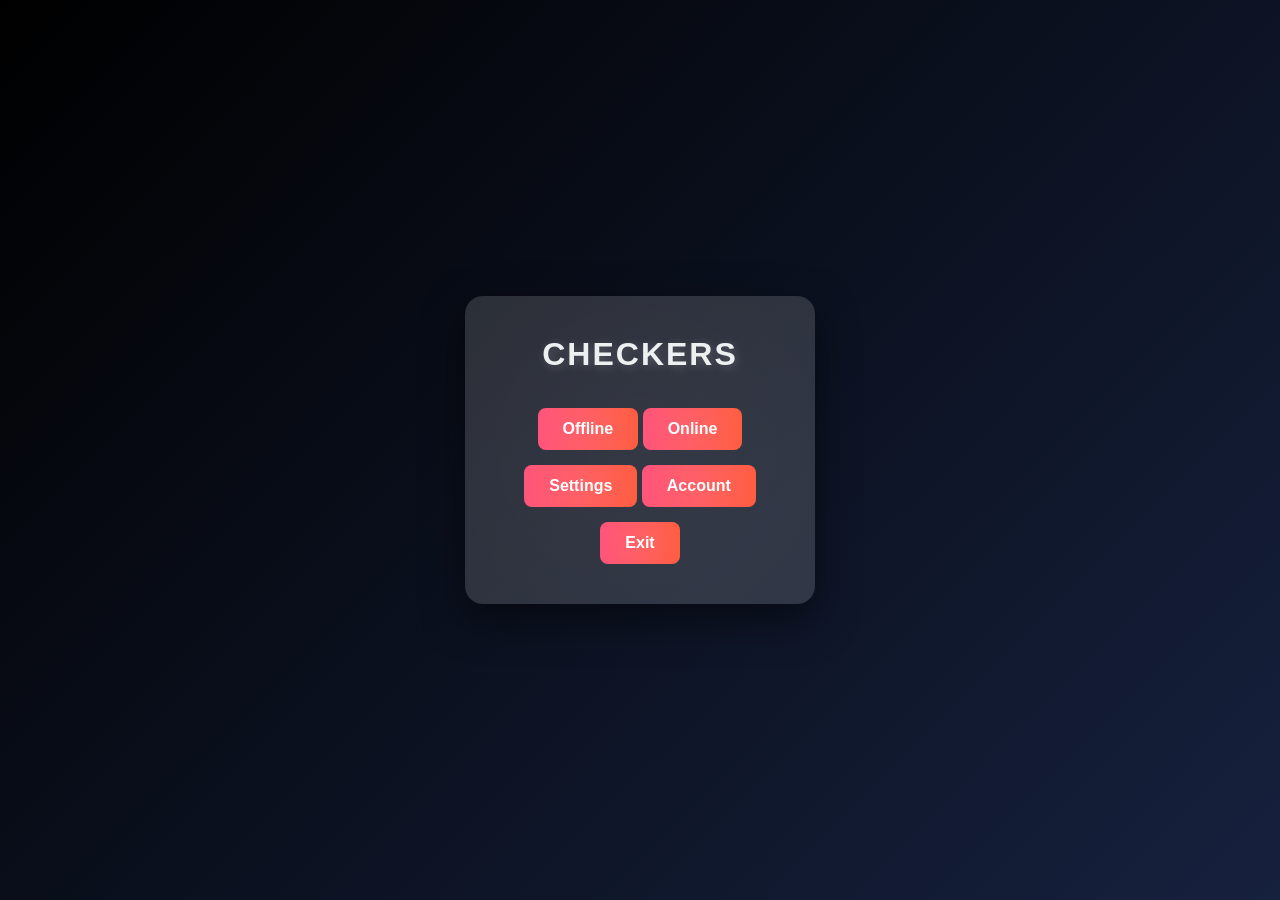
==== public/index.html @ f703f054 "first commit" ====
<!DOCTYPE html>
<html lang="en">
<head>
    <meta charset="UTF-8">
    <meta name="viewport" content="width=device-width, initial-scale=1.0">
    <title>Checkers Game</title>
    
    <script src="https://cdn.socket.io/4.5.4/socket.io.min.js"></script>
    <script defer src="js/socket.js"></script>
    
    <link rel="stylesheet" href="assets/styles/checker.css">
    <link rel="stylesheet" href="assets/styles/main.css">
</head>
<body>
    <div class="main-container" id="menu">
        <h1>Checkers</h1>
        <button class="main-button" onclick="navigateTo('offlineMenu')">Offline</button>
        <button class="main-button" onclick="navigateTo('onlineMenu')" >Online</button>
        <button class="main-button" onclick="navigateTo('settingsMenu')">Settings</button>
        <button class="main-button" onclick="navigateTo('AccountMenu')" ><div><img id="accountProfilePicture" alt="Avatar" src="[data-uri]"><p id="accountName">Account</p></div></button>
        <button class="main-button" onclick="window.location.replace('https://google.com')">Exit</button>
    </div>
    
    <div class="main-container" id="offlineMenu">
        <h1>Select Game Mode</h1>
        <button class="main-button" onclick="alert('Bota karşı oyun modu geliştiriliyor!')">Against Bot</button>
        <button class="main-button" onclick="navigateTo('offlineGameContainer')">Two Player</button>
        <button class="main-button" onclick="navigateTo('menu')">Back</button>
    </div>
    
    <div class="main-container" id="onlineMenu">
        <h1>Online Game</h1>
        <button class="main-button" onclick="navigateTo('quickMatchMenu')">Quick Match</button>
        <button class="main-button" onclick="navigateTo('gameListMenu')">Game List</button>
        <button class="main-button" onclick="navigateTo('createGameMenu')">Create Game</button>
        <button class="main-button" onclick="navigateTo('menu')">Back</button>
    </div>
    
    <div class="main-container" id="quickMatchMenu">
        <h1>Quick Match</h1>
        <button class="main-button" onclick="quickMatch()">Find Match</button>
        <button class="main-button" onclick="navigateTo('onlineMenu')">Back</button>
    </div>
    
    <div class="main-container" id="gameListMenu">
        <h1>Game List</h1>
        
        <div id="gameListContainer" class="game-list"></div>
        
        <div class="button-container">
            <button class="main-button" onclick="refreshGameList()">🔄 Refresh</button>
            <button class="main-button" onclick="joinGameFromList()">🎮 Join Game</button>
            <button class="main-button" onclick="navigateTo('onlineMenu')">⬅ Back</button>
        </div>
    </div>
    
    <div class="main-container" id="createGameMenu">
        <h1>Create Game</h1>
    
        <div class="side-selection">
            <label for="side">Choose Your Side:</label>
            <select id="side" class="main-input">
                <option value="white">⚪ White</option>
                <option value="black">⚫ Black</option>
            </select>
        </div>
    
        <div class="button-container">
            <button class="main-button" onclick="startNewGame()">🚀 Start</button>
            <button class="main-button" onclick="navigateTo('onlineMenu')">⬅ Back</button>
        </div>
    </div>
    
    <div class="main-container" id="settingsMenu">
        <h1>Settings</h1>
        <button class="main-button" onclick="adjustSound()">Sound Settings</button>
        <button class="main-button" onclick="adjustGraphics()">Graphics Settings</button>
        <button class="main-button" onclick="navigateTo('menu')">Back</button>
    </div>

    <div class="game-container" id="offlineGameContainer">
        <button class="back-button" onclick="navigateTo('offlineMenu')">Back</button>
        <button class="button-undo" id="undoButton" onclick="undoLastMove()">⏪</button>
        <button class="button-redo" id="redoButton" onclick="redoLastMove()">⏩</button>
        <div class="board-container">
            <div id="winner-display"></div>
            <div class="board" id="offlineGameBoard"></div>
        </div>
    </div>
    
    <div class="game-container" id="onlineGameContainer">
        <button class="back-button" onclick="navigateTo('onlineMenu')">Back</button>

        <div class="opponent-profile" id="opponentProfile">
            <img id="opponentAvatar" alt="Opponent Avatar">
            <p id="opponentName">Opponent</p>
        </div>

        <div class="board-container">
            <div id="winner-display"></div>
            <div class="board" id="onlineGameBoard"></div>
        </div>
    </div>

    <div class="main-container" id="waitingScreen">
        <h1 id="waitingScreenContent">Waiting for opponent...</h1>
        <div class="loading-spinner"></div>
        <button class="loading-spinner-back-button" onclick="navigateTo('onlineMenu')">Back</button>
    </div>

    <div class="main-container" id="waitingScreenForAuth">
        <h1 id="waitingScreenContentForAuth">Waiting for opponent...</h1>
        <div class="loading-spinner"></div>
    </div>

    <div class="main-container" id="AccountMenu">
        <h1>ACCOUNT SECTION</h1>
        <button class="main-button" onclick="navigateTo('signupMenu')">Sign Up</button>
        <button class="main-button" onclick="navigateTo('loginMenu')">Log In</button>
        <button class="main-button" onclick="navigateTo('sendCodeMenu')">Resresh Password</button>
        <button class="main-button" onclick="navigateTo('menu')">Back</button>
    </div>

    <div class="main-container" id="loginMenu">
        <h1>Log In</h1>
        <form id="loginForm">
            <input type="text" id="loginUserEmail" class="auth-input" placeholder="Useremail" required>
            <input type="password" id="loginPassword" class="auth-input" placeholder="Password" required>
            <button type="submit" class="main-button">Log In</button>
        </form>
        <p>Return to the <a href="#" onclick="navigateTo('AccountMenu')">Account Menu</a></p>
    </div>

    <div class="main-container" id="sendCodeMenu">
        <h1>Resresh Password</h1>
        <form id="sendCodeForm">
            <input type="email" id="sendCodeEmail" class="main-input" placeholder="Enter your email" required>
            <button type="submit" class="main-button">Send Code</button>
        </form>
        <p>Return to the <a href="#" onclick="navigateTo('AccountMenu')">Account Menu</a></p>
    </div>

    <div class="main-container" id="verifyMenuForRefreshPassword">
        <h1>Verify Code</h1>
        <form id="verifyRefreshPasswordForm">
            <input type="text" id="verificationCodeForRefreshPassword" class="main-input" placeholder="Enter verification code" required>
            <button type="submit" class="main-button">Verify</button>
        </form>
        <p>Return to the <a href="#" onclick="navigateTo('AccountMenu')">Account Menu</a></p>
    </div>

    <div class="main-container" id="refreshPasswordMenu">
        <h1>Reset Password</h1>
        <form id="refreshPasswordForm">
            <input type="password" id="newPassword" class="main-input" placeholder="Enter new password" required>
            <input type="password" id="confirmNewPassword" class="main-input" placeholder="Confirm new password" required>
            <button type="submit" class="main-button">Reset Password</button>
        </form>
        <p>Return to the <a href="#" onclick="navigateTo('AccountMenu')">Account Menu</a></p>
    </div>    
    
    <div class="main-container" id="signupMenu">
        <h1>Sign Up</h1>
        <form id="signupForm">
            <input type="text" id="signupUsername" class="main-input" placeholder="Enter username" required>
            <input type="email" id="signupUserEmail" class="main-input" placeholder="Enter email" required>
            <input type="number" id="signupUserDate" class="main-input" placeholder="Enter birthyear" required>
            <input type="password" id="signupPassword" class="main-input" placeholder="Enter password" required>
            <input type="password" id="confirmPassword" class="main-input" placeholder="Confirm password" required>
            <button type="submit" class="main-button">Sign Up</button>
        </form>
        <p>Return to the <a href="#" onclick="navigateTo('AccountMenu')">Account Menu</a></p>
    </div>
       
    <div class="main-container" id="verifyMenuForSignup">
        <h1>Verify Code</h1>
        <form id="verificationFormForSignup">
            <input type="text" id="verificationCodeForSignup" class="main-input" placeholder="Enter verification code" required>
            <button type="submit" class="main-button">Verify</button>
        </form>
        <p>Return to the <a href="#" onclick="navigateTo('Account Menu')">Account Menu</a></p>
    </div>    
    
    <script src="js/forms.js"></script>
    <script src="js/router.js"></script>
    <script src="js/mainScripts.js"></script>
    <script src="js/board.js"></script>
    <script src="js/game.js"></script>
</body>
</html>
---- public/assets/styles/checker.css ----
.game-container {
    position: relative;
    width: 100%;
    height: 98%;
    padding: 25px;
    background: rgba(44, 47, 56, 0.9); 
    border-radius: 15px;
    box-shadow: 0 10px 25px rgba(0, 0, 0, 0.3); 
    font-size: 1.1rem;
    transition: all 0.4s ease-in-out;
}

.game-container:hover {
    box-shadow: 0 12px 30px rgba(0, 0, 0, 0.4); 
}

.board-container {
    display: flex;
    width: 100%;
    height: auto;
    justify-content: center;
    align-items: center;
    margin-top: 15px;
}

.board {
    display: grid;
    grid-template-columns: repeat(8, 1fr); 
    grid-template-rows: repeat(8, 1fr);
    width: 100%;
    max-width: 500px;
    max-height: 500px;
    border: 3px solid #444; 
    border-radius: 12px;
    overflow: hidden;
    aspect-ratio: 1; 
    background: #161b22; 
    box-shadow: inset 0 0 8px rgba(0, 0, 0, 0.6); 
}

.square {
    width: 100%;
    height: 100%;
    display: flex;
    justify-content: center;
    align-items: center;
    transition: background-color 0.3s ease-in-out;
    font-size: 1.5rem;
    font-weight: bold;
}

.square:nth-child(odd) {
    background: #2c2f38; 
}

.square:nth-child(even) {
    background: #23272a; 
}

.square:hover {
    background: #3d4149; 
}

.back-button {
    position: absolute; 
    top: 10px; 
    left: 10px; 
    padding: 10px 15px;
    font-size: 18px;
    color: white;
    background: linear-gradient(90deg, #ff416c, #ff4b2b); 
    border: none;
    border-radius: 10px;
    cursor: pointer;
    font-weight: bold;
    letter-spacing: 1px;
    transition: all 0.3s ease-in-out;
    z-index: 10; 
}

.back-button:hover {
    background: linear-gradient(90deg, #ff4b2b, #ff416c); 
    transform: scale(1.05); 
    box-shadow: 0 6px 15px rgba(255, 75, 43, 0.4); 
}

.button-undo {
    position: absolute; 
    top: 10px; 
    right: 70px; 
    padding: 10px 15px;
    font-size: 18px;
    color: white;
    background: linear-gradient(90deg, #ff416c, #ff4b2b); 
    border: none;
    border-radius: 10px;
    cursor: pointer;
    font-weight: bold;
    letter-spacing: 1px;
    transition: all 0.3s ease-in-out;
    z-index: 10; 
}

.button-undo:hover {
    background: linear-gradient(90deg, #ff4b2b, #ff416c); 
    transform: scale(1.05);
    box-shadow: 0 6px 15px rgba(255, 75, 43, 0.4); 
}

.button-redo {
    position: absolute; 
    top: 10px; 
    right: 10px; 
    padding: 10px 15px;
    font-size: 18px;
    color: white;
    background: linear-gradient(90deg, #ff416c, #ff4b2b); 
    border: none;
    border-radius: 10px;
    cursor: pointer;
    font-weight: bold;
    letter-spacing: 1px;
    transition: all 0.3s ease-in-out;
    z-index: 10; 
}

.button-redo:hover {
    background: linear-gradient(90deg, #ff4b2b, #ff416c); 
    transform: scale(1.05); 
    box-shadow: 0 6px 15px rgba(255, 75, 43, 0.4); 
}

.square.black-square {
    background: linear-gradient(135deg, #1a1a1a, #222); 
}

.square.white-square {
    background: linear-gradient(135deg, #2c2f38, #3a3f4b); 
}

.square:hover {
    background: radial-gradient(circle, #ffd700 30%, #e6c300 100%); 
    cursor: pointer;
    transition: background 0.3s ease-in-out;
}

.white-piece, .black-piece {
    width: 75%;
    height: 75%;
    border-radius: 50%;
    box-shadow: 0 5px 10px rgba(0, 0, 0, 0.3);
    transition: transform 0.3s ease-in-out, box-shadow 0.3s ease-in-out;
    display: flex;
    align-items: center;
    justify-content: center;
}

.white-piece:hover, .black-piece:hover {
    transform: scale(1.15); 
    box-shadow: 0 8px 15px rgba(0, 0, 0, 0.5); 
}

.white-piece {
    background: radial-gradient(circle, #fff 40%, #eaeaea 100%); 
    border: 3px solid #bbb;
}

.black-piece {
    background: radial-gradient(circle, #222 40%, #111 100%); 
    border: 3px solid #444;
}

.highlight {
    background: radial-gradient(circle, rgba(255, 255, 0, 0.7) 40%, rgba(255, 215, 0, 0.4) 100%); 
    animation: pulse 1s infinite alternate; 
}

.highlight-capture {
    background: radial-gradient(circle, rgba(255, 0, 0, 0.7) 40%, rgba(200, 0, 0, 0.5) 100%); 
    animation: pulse 1s infinite alternate;
}

.queen {
    border: 4px solid gold; 
    width: 75%;
    height: 75%;
    font-size: 22px;
    display: flex;
    align-items: center;
    justify-content: center;
    color: gold;
    font-weight: bold;
    text-shadow: 1px 1px 5px rgba(255, 215, 0, 0.7); 
}

.opponent-profile {
    position: absolute; 
    top: 10px; 
    right: 10px; 
    display: flex;
    align-items: center;
    gap: 10px;
    padding: 10px;
    background: rgba(0, 0, 0, 0.1);
    border-radius: 10px;
    width: fit-content;
}

.opponent-profile img {
    width: 50px;
    height: 50px;
    border-radius: 50%;
    border: 2px solid white;
}

.opponent-profile p {
    font-size: 16px;
    font-weight: bold;
}


@keyframes pulse {
    0% { transform: scale(1); }
    100% { transform: scale(1.1); }
}

@media screen and (max-width: 600px) {
    .game-container {
        width: 100%;
        height: 90%;
        display: flex;
        align-items: center;
        justify-content: center;
        flex-direction: column;
        padding: 0px;
        box-shadow: 0 3px 8px rgba(0, 0, 0, 0.2);
        border-radius: 12px;
    }

    .board-container {
        display: flex;
        height: auto;
        width: 100%;
        align-items: center;
        justify-content: center;
        flex-direction: column;
    }

    .board {
        width: 98%;
        max-width: 500px;
        max-height: 500px;
        aspect-ratio: 1; 
        border-radius: 8px;
        border: 2px solid #555;
    }

    .square {
        transition: background-color 0.3s ease, transform 0.2s ease; 
    }

    .square:hover {
        transform: scale(1.05); /
    }

    .white-piece, .black-piece {
        width: 70%; 
        height: 70%;
    }

    .queen {
        width: 70%; 
        height: 70%;
        font-size: 18px;
        text-shadow: 1px 1px 4px rgba(255, 215, 0, 0.5); 
    }
}
---- public/assets/styles/main.css ----
/* main.css */
* {
    margin: 0;
    padding: 0;
    box-sizing: border-box;
    font-family: 'Poppins', sans-serif;
}

body {
    display: flex;
    justify-content: center;
    align-items: center;
    height: 100vh;
    background: linear-gradient(135deg, #000000, #16213E);
}

.main-container {
    text-align: center;
    background: rgba(255, 255, 255, 0.12);
    padding: 40px;
    border-radius: 18px;
    box-shadow: 0 15px 40px rgba(0, 0, 0, 0.5);
    width: 350px;
    transition: transform 0.4s ease-in-out;
    display: none;
    position: relative;
    overflow: hidden;
}

.main-container::before {
    pointer-events: none;
    content: "";
    position: absolute;
    top: -50%;
    left: -50%;
    width: 200%;
    height: 200%;
    background: radial-gradient(circle, rgba(255, 255, 255, 0.05), transparent);
    transform: rotate(25deg);
}

.main-container:hover {
    transform: scale(1.05);
    box-shadow: 0 20px 50px rgba(0, 0, 0, 0.6);
}

.main-input {
    width: 100%;
    padding: 12px;
    margin-top: 10px;
    border: none;
    border-radius: 6px;
    background: rgba(255, 255, 255, 0.2);
    color: white;
    font-size: 16px;
    text-align: center;
    outline: none;
    transition: background 0.3s ease-in-out, box-shadow 0.3s ease-in-out;
}

.main-input:focus {
    background: rgba(255, 255, 255, 0.3);
    box-shadow: 0 0 10px rgba(255, 255, 255, 0.3);
}

.main-button {
    margin-top: 15px;
    padding: 12px 25px;
    font-size: 16px;
    font-weight: bold;
    color: white;
    background: linear-gradient(90deg, #ff416c, #ff4b2b);
    border: none;
    border-radius: 8px;
    cursor: pointer;
    transition: all 0.3s ease-in-out;
    position: relative;
    overflow: hidden;
}

.main-button div{
    margin: 0;
    padding: 0;
    position: relative;
}

.main-button div img {
    display: none;
    width: 35px;
    height: 35px;
    border-radius: 50%;
    border: 2px solid white;
    position: absolute;
    left: -20px;
    top: -7px;
}

.main-button div p {
    margin-top: 0;
    margin-left: 0px;
    font-size: 16px;
    color: white;
    font-weight: bold;
}

.main-button::before {
    pointer-events: none;
    content: "";
    position: absolute;
    top: -100%;
    left: -100%;
    width: 300%;
    height: 300%;
    background: radial-gradient(circle, rgba(255, 255, 255, 0.15), transparent);
    transform: rotate(25deg);
    transition: all 0.4s ease-in-out;
}

.main-button:hover::before {
    top: 0;
    left: 0;
}

.main-button:hover {
    background: linear-gradient(90deg, #ff4b2b, #ff416c);
    transform: scale(1.1);
    box-shadow: 0 5px 15px rgba(255, 75, 43, 0.5);
}

.main-button:active {
    transform: scale(0.95);
}

.main-container h1 {
    margin-bottom: 20px;
    color: #ecf0f1;
    font-size: 32px;
    text-transform: uppercase;
    letter-spacing: 2px;
    text-shadow: 2px 2px 10px rgba(255, 255, 255, 0.2);
}
.main-container p{
    margin-top: 5px;
    color: white;
}

.game-list {
    width: 100%;
    margin: 10px auto;
    max-height: 400px;
    min-height: 300px;
    overflow-y: auto;
    border: 3px solid rgba(255, 255, 255, 0.2);
    border-radius: 10px;
    padding: 15px;
    background: rgba(0, 0, 0, 0.6);
    color: #fff;
    backdrop-filter: blur(8px);
    transition: all 0.3s ease-in-out;
}

.game-list:hover {
    border-color: rgba(255, 255, 255, 0.5);
    transform: scale(1.02);
}

.game-list div {
    padding: 12px;
    margin: 5px 0;
    border-bottom: 1px solid rgba(255, 255, 255, 0.2);
    transition: background 0.3s ease-in-out;
    border-radius: 5px;
}

.game-list div:hover {
    background: rgba(255, 255, 255, 0.1);
}

.game-refresh-btn {
    background: linear-gradient(90deg, #ffa500, #ff7700);
}
.game-refresh-btn:hover {
    background: linear-gradient(90deg, #ff7700, #ffa500);
}

.game-join-btn {
    background: linear-gradient(90deg, #008CBA, #005f7f);
}
.game-join-btn:hover {
    background: linear-gradient(90deg, #005f7f, #008CBA);
}

.game-back-btn {
    background: linear-gradient(90deg, #f44336, #c73022);
}
.game-back-btn:hover {
    background: linear-gradient(90deg, #c73022, #f44336);
}

.game-settings-btn {
    background: linear-gradient(90deg, #ffa500, #cc7a00);
}
.game-settings-btn:hover {
    background: linear-gradient(90deg, #cc7a00, #ffa500);
}

.game-start-btn {
    background: linear-gradient(90deg, #4CAF50, #3d8b40);
}
.game-start-btn:hover {
    background: linear-gradient(90deg, #3d8b40, #4CAF50);
}

.side-selection {
    display: flex;
    align-items: center;
    justify-content: center;
    gap: 10px;
    margin: 15px 0;
    font-size: 18px;
    font-weight: bold;
    color: #fff;
}

.side-selection label {
    font-size: 20px;
}

.side-selection select {
    padding: 8px 12px;
    font-size: 16px;
    border: 2px solid #888;
    border-radius: 5px;
    background-color: rgba(0, 0, 0, 0.6);
    color: #fff;
    cursor: pointer;
    outline: none;
    transition: all 0.3s ease-in-out;
    backdrop-filter: blur(6px);
}

.side-selection select:hover {
    border-color: #fff;
}

.side-selection select:focus {
    border-color: #ffcc00;
}

.selected-room {
    background: linear-gradient(90deg, #4CAF50, #3d8b40);
    color: white;
    font-weight: bold;
    border-radius: 5px;
    padding: 8px;
}

.loading-spinner-back-button {
    position: relative;
    margin-top: 20px;
    padding: 10px 15px;
    font-size: 18px;
    color: white;
    background: linear-gradient(90deg, #ff416c, #ff4b2b); 
    border: none;
    border-radius: 10px;
    cursor: pointer;
    font-weight: bold;
    letter-spacing: 1px;
    transition: all 0.3s ease-in-out;
    z-index: 1000; 
}

.loading-spinner-back-button:hover {
    background: linear-gradient(90deg, #ff4b2b, #ff416c); 
    transform: scale(1.05); 
    box-shadow: 0 6px 15px rgba(255, 75, 43, 0.4); 
}

.loading-spinner {
    margin: 10px auto;
    width: 40px;
    height: 40px;
    border: 4px solid rgba(255, 255, 255, 0.3);
    border-top: 4px solid white;
    border-radius: 50%;
    animation: spin 1s linear infinite;
}

@keyframes spin {
    0% { transform: rotate(0deg); }
    100% { transform: rotate(360deg); }
}
.auth-input {
    width: 100%;
    padding: 12px;
    margin-top: 10px;
    border: none;
    border-radius: 6px;
    background: rgba(255, 255, 255, 0.2);
    color: white;
    font-size: 16px;
    text-align: center;
    outline: none;
    transition: background 0.3s ease-in-out, box-shadow 0.3s ease-in-out;
}

.auth-input:focus {
    background: rgba(255, 255, 255, 0.3);
    box-shadow: 0 0 10px rgba(255, 255, 255, 0.3);
}
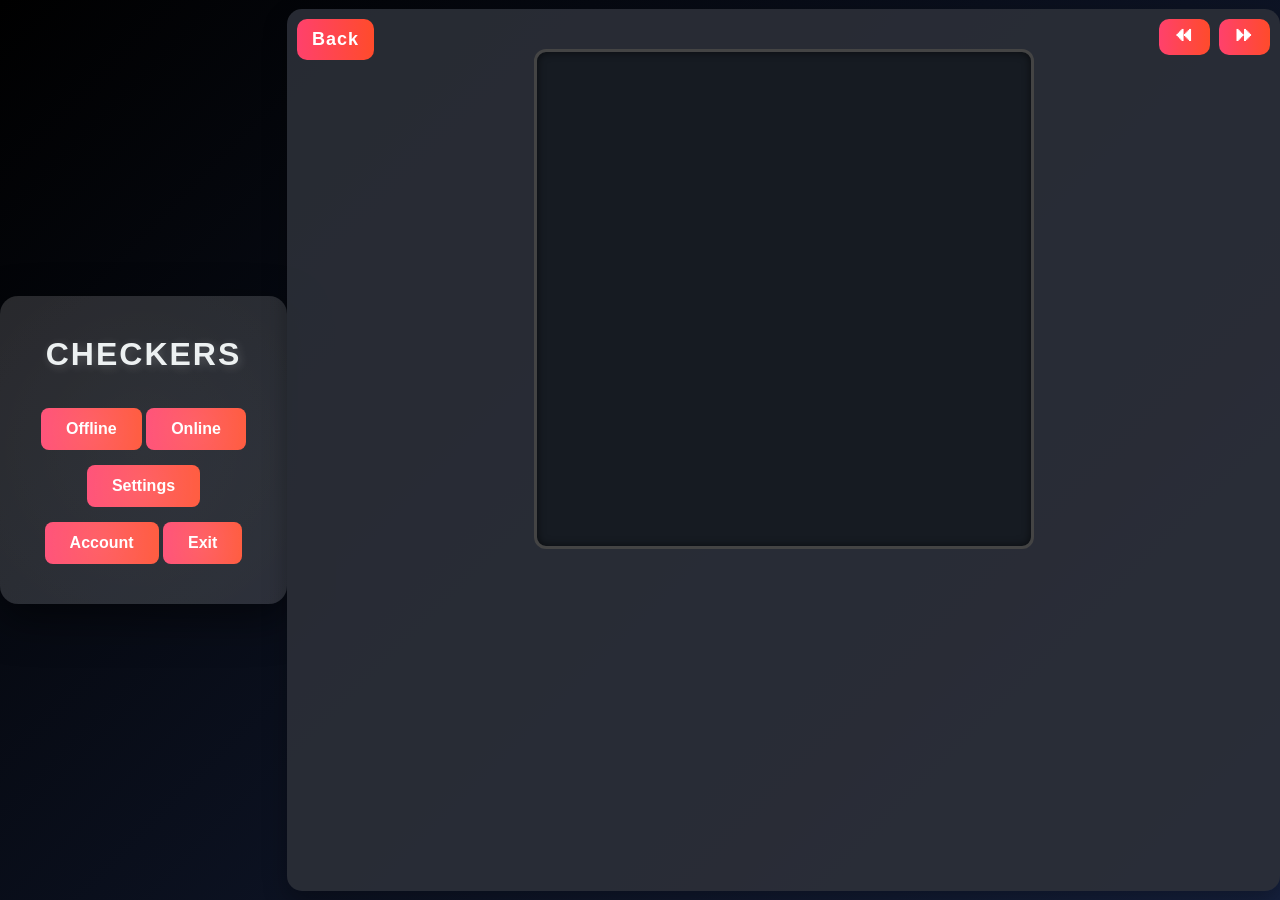
==== commit 4bc01264: "Update index.html" ====
--- a/public/index.html
+++ b/public/index.html
@@ -5,7 +5,6 @@
     <meta name="viewport" content="width=device-width, initial-scale=1.0">
     <title>Checkers Game</title>
     
-    <script src="https://cdn.socket.io/4.5.4/socket.io.min.js"></script>
     <script defer src="js/socket.js"></script>
     
     <link rel="stylesheet" href="assets/styles/checker.css">
@@ -17,13 +16,12 @@
         <button class="main-button" onclick="navigateTo('offlineMenu')">Offline</button>
         <button class="main-button" onclick="navigateTo('onlineMenu')" >Online</button>
         <button class="main-button" onclick="navigateTo('settingsMenu')">Settings</button>
-        <button class="main-button" onclick="navigateTo('AccountMenu')" ><div><img id="accountProfilePicture" alt="Avatar" src="[data-uri]"><p id="accountName">Account</p></div></button>
+        <button class="main-button" id="AccountMenuButtonId" onclick="navigateTo('AccountMenu')" ><div><img id="accountProfilePicture" alt="Avatar" src=""><p id="accountName">Account</p></div></button>
         <button class="main-button" onclick="window.location.replace('https://google.com')">Exit</button>
     </div>
     
     <div class="main-container" id="offlineMenu">
         <h1>Select Game Mode</h1>
-        <button class="main-button" onclick="alert('Bota karşı oyun modu geliştiriliyor!')">Against Bot</button>
         <button class="main-button" onclick="navigateTo('offlineGameContainer')">Two Player</button>
         <button class="main-button" onclick="navigateTo('menu')">Back</button>
     </div>
@@ -33,6 +31,7 @@
         <button class="main-button" onclick="navigateTo('quickMatchMenu')">Quick Match</button>
         <button class="main-button" onclick="navigateTo('gameListMenu')">Game List</button>
         <button class="main-button" onclick="navigateTo('createGameMenu')">Create Game</button>
+        <button class="main-button" onclick="navigateTo('gameHistoryList')">Game History</button>
         <button class="main-button" onclick="navigateTo('menu')">Back</button>
     </div>
     
@@ -48,9 +47,19 @@
         <div id="gameListContainer" class="game-list"></div>
         
         <div class="button-container">
-            <button class="main-button" onclick="refreshGameList()">🔄 Refresh</button>
-            <button class="main-button" onclick="joinGameFromList()">🎮 Join Game</button>
-            <button class="main-button" onclick="navigateTo('onlineMenu')">⬅ Back</button>
+            <button class="main-button" onclick="refreshGameList()">↻</button>
+            <button class="main-button" onclick="joinGameFromList()">►</button>
+            <button class="main-button" style="padding-left: 25px; padding-right: 25px; padding-top: 10px; padding-bottom: 12px;" onclick="navigateTo('onlineMenu')">⬅</button>
+        </div>
+    </div>
+
+    <div class="main-container" id="gameHistoryList">
+        <h1>Game History</h1>
+        
+        <div id="gameHistoryListContainer" class="game-list"></div>
+        
+        <div class="button-container">
+            <button class="main-button"   style="padding-left: 25px; padding-right: 25px; padding-top: 10px; padding-bottom: 12px;" onclick="navigateTo('onlineMenu') ">⬅</button>
         </div>
     </div>
     
@@ -80,8 +89,8 @@
 
     <div class="game-container" id="offlineGameContainer">
         <button class="back-button" onclick="navigateTo('offlineMenu')">Back</button>
-        <button class="button-undo" id="undoButton" onclick="undoLastMove()">⏪</button>
-        <button class="button-redo" id="redoButton" onclick="redoLastMove()">⏩</button>
+        <button class="button-undo" id="undoButton" onclick="undoLastMove()">⏪︎</button>
+        <button class="button-redo" id="redoButton" onclick="redoLastMove()">⏩︎</button>
         <div class="board-container">
             <div id="winner-display"></div>
             <div class="board" id="offlineGameBoard"></div>
@@ -100,6 +109,22 @@
             <div id="winner-display"></div>
             <div class="board" id="onlineGameBoard"></div>
         </div>
+    </div>
+
+    <div class="game-container" id="reviewGameContainer">
+        <button class="back-button" onclick="navigateTo('gameHistoryList')">Back</button>
+        <button class="button-undo" id="undoButton" onclick="undoLastMove()">⏪︎</button>
+        <button class="button-redo" id="redoButton" onclick="redoLastMove()">⏩︎</button>
+        <div class="board-container">
+            <div id="winner-display"></div>
+            <div class="board" id="reviewGameBoard"></div>
+        </div>
+    </div>
+
+    <div class="main-container" id="afterEndOfOnlineGameContainer">
+        <h1 id="afterEndOfOnlineGameMessage">Game Over! White player wins.</h1>
+        <button class="loading-spinner-back-button" onclick="navigateTo('onlineMenu')">Back</button>
+        <button class="loading-spinner-back-button" onclick="navigateTo('gameHistoryList')">Game History</button>
     </div>
 
     <div class="main-container" id="waitingScreen">
@@ -117,7 +142,20 @@
         <h1>ACCOUNT SECTION</h1>
         <button class="main-button" onclick="navigateTo('signupMenu')">Sign Up</button>
         <button class="main-button" onclick="navigateTo('loginMenu')">Log In</button>
-        <button class="main-button" onclick="navigateTo('sendCodeMenu')">Resresh Password</button>
+        <button class="main-button" onclick="navigateTo('sendCodeMenu')">Reset Password</button>
+        <button class="main-button" onclick="navigateTo('menu')">Back</button>
+    </div>
+
+    <div class="main-container" id="PersonalAccountMenu">
+        <div class="profile-container">
+        <div class="profile-picture"><img id="accountProfilePicture" alt="Avatar" src="[data-uri]"></div>
+        <div class="profile-elements">
+            <p id="accountProfileName">Name: Name</p>
+            <p id="accountProfileEmail">Email: Email.com</p>
+            <p id="accountProfileBirthyear">Birthyear: 2000</p>
+        </div>
+        </div>
+        <button class="main-button" onclick="logOut()">Log Out</button>
         <button class="main-button" onclick="navigateTo('menu')">Back</button>
     </div>
 
@@ -179,7 +217,7 @@
             <button type="submit" class="main-button">Verify</button>
         </form>
         <p>Return to the <a href="#" onclick="navigateTo('Account Menu')">Account Menu</a></p>
-    </div>    
+    </div>  
     
     <script src="js/forms.js"></script>
     <script src="js/router.js"></script>
--- a/public/assets/styles/checker.css
+++ b/public/assets/styles/checker.css
@@ -1,5 +1,3 @@
-
-
 .game-container {
     position: relative;
     width: 100%;
@@ -90,8 +88,8 @@
     position: absolute; 
     top: 10px; 
     right: 70px; 
-    padding: 10px 15px;
-    font-size: 18px;
+    padding: 4px 15px 9px 15px;
+    font-size: 20px;
     color: white;
     background: linear-gradient(90deg, #ff416c, #ff4b2b); 
     border: none;
@@ -113,8 +111,8 @@
     position: absolute; 
     top: 10px; 
     right: 10px; 
-    padding: 10px 15px;
-    font-size: 18px;
+    padding: 4px 15px 9px 15px;
+    font-size: 20px;
     color: white;
     background: linear-gradient(90deg, #ff416c, #ff4b2b); 
     border: none;
--- a/public/assets/styles/main.css
+++ b/public/assets/styles/main.css
@@ -1,4 +1,3 @@
-/* main.css */
 * {
     margin: 0;
     padding: 0;
@@ -309,3 +308,114 @@
     background: rgba(255, 255, 255, 0.3);
     box-shadow: 0 0 10px rgba(255, 255, 255, 0.3);
 }
+
+.profile-picture{
+    display: flex;
+    margin: 0;
+    padding: 0;
+}
+
+.profile-picture img {
+    width: 100%;
+    height: 100%;
+    border-radius: 50%;
+    border: 2px solid white;
+}
+
+.profile-elements {
+    display: flex;
+    flex-direction: column;
+    align-items: center; /* 🔹 Tüm çocukları yatayda ortalamak için */
+    margin-top: 10px;
+    width: 100%;
+}
+
+.profile-elements p {
+    padding: 0;
+    text-align: center;    
+    font-size: 20px;
+    color: white;
+    line-height: 1.1;
+    text-shadow: 1px 1px 2px rgba(0, 0, 0, 0.5);
+}
+
+.profile-container {
+    display: flex;
+    flex-direction: column;
+    width: 100%;
+}
+#gameHistoryListContainer {
+    display: flex;
+    flex-direction: column;
+    gap: 8px;
+    padding: 10px;
+}
+
+/* Her bir geçmiş oyun kutusu */
+.game-history-room {
+    display: flex;
+    align-items: center;
+    justify-content: flex-start;
+    gap: 10px;
+    background-color: #1e1e1e;
+    color: #ffffff;
+    padding: 10px 14px;
+    border-radius: 8px;
+    box-shadow: 0 2px 4px rgba(0,0,0,0.3);
+    cursor: pointer;
+    transition: background-color 0.2s ease;
+}
+
+.game-history-room:hover {
+    background-color: #2a2a2a;
+}
+
+/* Açma butonu */
+.open-game-history-button {
+    background-color: transparent;
+    border: none;
+    color: #ffffff;
+    font-size: 18px;
+    cursor: pointer;
+    transition: transform 0.2s ease;
+}
+
+.open-game-history-button:hover {
+    transform: scale(1.2);
+    color: #ffffff;
+}
+
+/* Tarih metni */
+.game-history-room span {
+    font-size: 16px;
+    color: #ccc;
+    flex-grow: 1;
+}
+/* Renkli sonuç topu */
+.result-dot {
+    width: 10px;
+    height: 10px;
+    border-radius: 50%;
+    margin-left: auto;
+}
+
+/* Kazandıysa yeşil */
+.result-dot.win {
+    background-color: #4caf50;
+}
+
+/* Kaybettiyse kırmızı */
+.result-dot.lose {
+    background-color: #f44336;
+}
+
+#afterEndOfOnlineGameMessage {
+    margin-top: 20px;
+}
+
+#afterEndOfOnlineGameContainer {
+    position: absolute;
+    top: 50%;
+    left: 50%;
+    transform: translate(-50%, -50%);
+}    
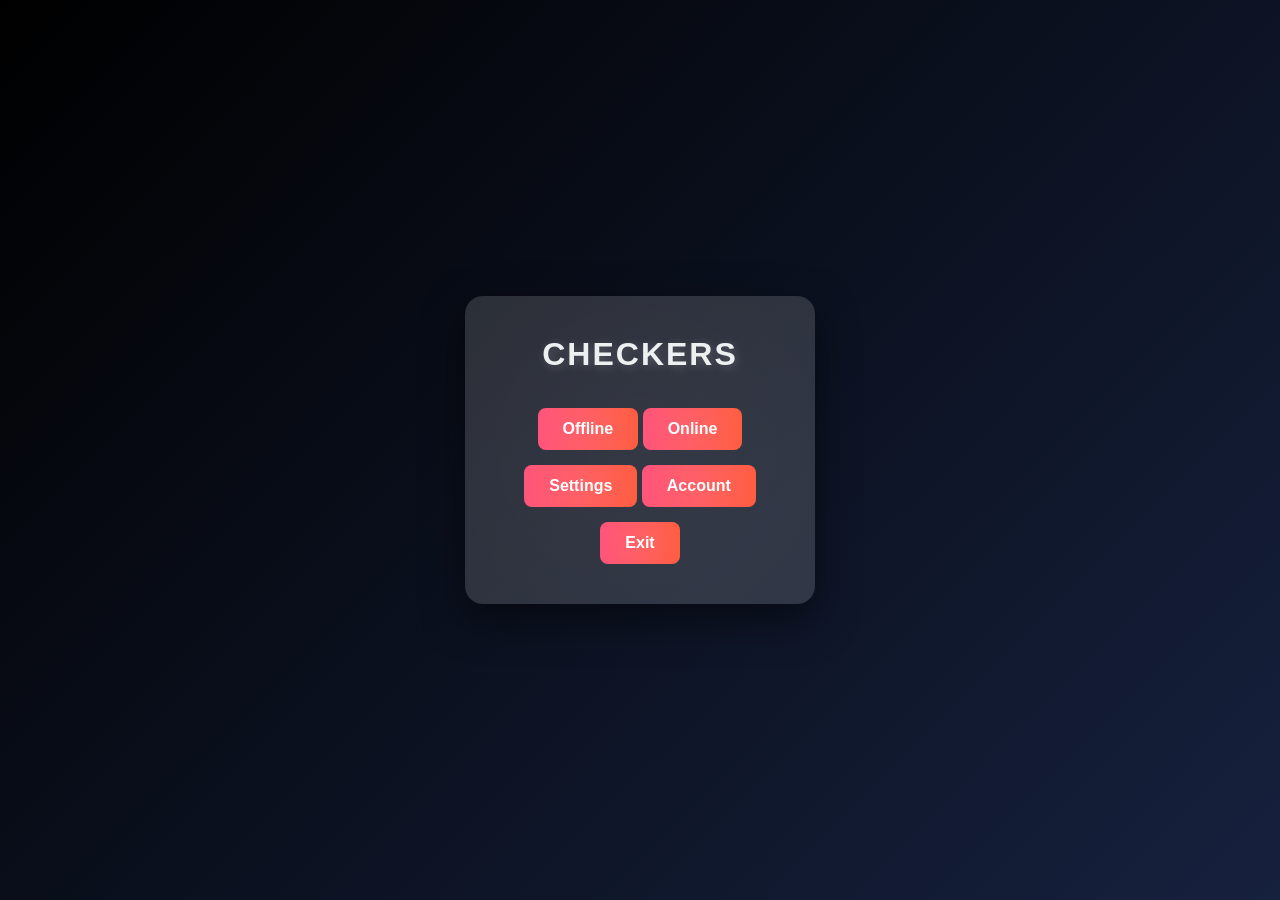
==== commit b6ce7a79: "Refresh project for Linux and simplify auth Move persistence to MongoDB, host Socket.IO in Spring Bo" ====
--- a/public/index.html
+++ b/public/index.html
@@ -142,7 +142,6 @@
         <h1>ACCOUNT SECTION</h1>
         <button class="main-button" onclick="navigateTo('signupMenu')">Sign Up</button>
         <button class="main-button" onclick="navigateTo('loginMenu')">Log In</button>
-        <button class="main-button" onclick="navigateTo('sendCodeMenu')">Reset Password</button>
         <button class="main-button" onclick="navigateTo('menu')">Back</button>
     </div>
 
@@ -169,34 +168,6 @@
         <p>Return to the <a href="#" onclick="navigateTo('AccountMenu')">Account Menu</a></p>
     </div>
 
-    <div class="main-container" id="sendCodeMenu">
-        <h1>Resresh Password</h1>
-        <form id="sendCodeForm">
-            <input type="email" id="sendCodeEmail" class="main-input" placeholder="Enter your email" required>
-            <button type="submit" class="main-button">Send Code</button>
-        </form>
-        <p>Return to the <a href="#" onclick="navigateTo('AccountMenu')">Account Menu</a></p>
-    </div>
-
-    <div class="main-container" id="verifyMenuForRefreshPassword">
-        <h1>Verify Code</h1>
-        <form id="verifyRefreshPasswordForm">
-            <input type="text" id="verificationCodeForRefreshPassword" class="main-input" placeholder="Enter verification code" required>
-            <button type="submit" class="main-button">Verify</button>
-        </form>
-        <p>Return to the <a href="#" onclick="navigateTo('AccountMenu')">Account Menu</a></p>
-    </div>
-
-    <div class="main-container" id="refreshPasswordMenu">
-        <h1>Reset Password</h1>
-        <form id="refreshPasswordForm">
-            <input type="password" id="newPassword" class="main-input" placeholder="Enter new password" required>
-            <input type="password" id="confirmNewPassword" class="main-input" placeholder="Confirm new password" required>
-            <button type="submit" class="main-button">Reset Password</button>
-        </form>
-        <p>Return to the <a href="#" onclick="navigateTo('AccountMenu')">Account Menu</a></p>
-    </div>    
-    
     <div class="main-container" id="signupMenu">
         <h1>Sign Up</h1>
         <form id="signupForm">
@@ -209,16 +180,6 @@
         </form>
         <p>Return to the <a href="#" onclick="navigateTo('AccountMenu')">Account Menu</a></p>
     </div>
-       
-    <div class="main-container" id="verifyMenuForSignup">
-        <h1>Verify Code</h1>
-        <form id="verificationFormForSignup">
-            <input type="text" id="verificationCodeForSignup" class="main-input" placeholder="Enter verification code" required>
-            <button type="submit" class="main-button">Verify</button>
-        </form>
-        <p>Return to the <a href="#" onclick="navigateTo('Account Menu')">Account Menu</a></p>
-    </div>  
-    
     <script src="js/forms.js"></script>
     <script src="js/router.js"></script>
     <script src="js/mainScripts.js"></script>
